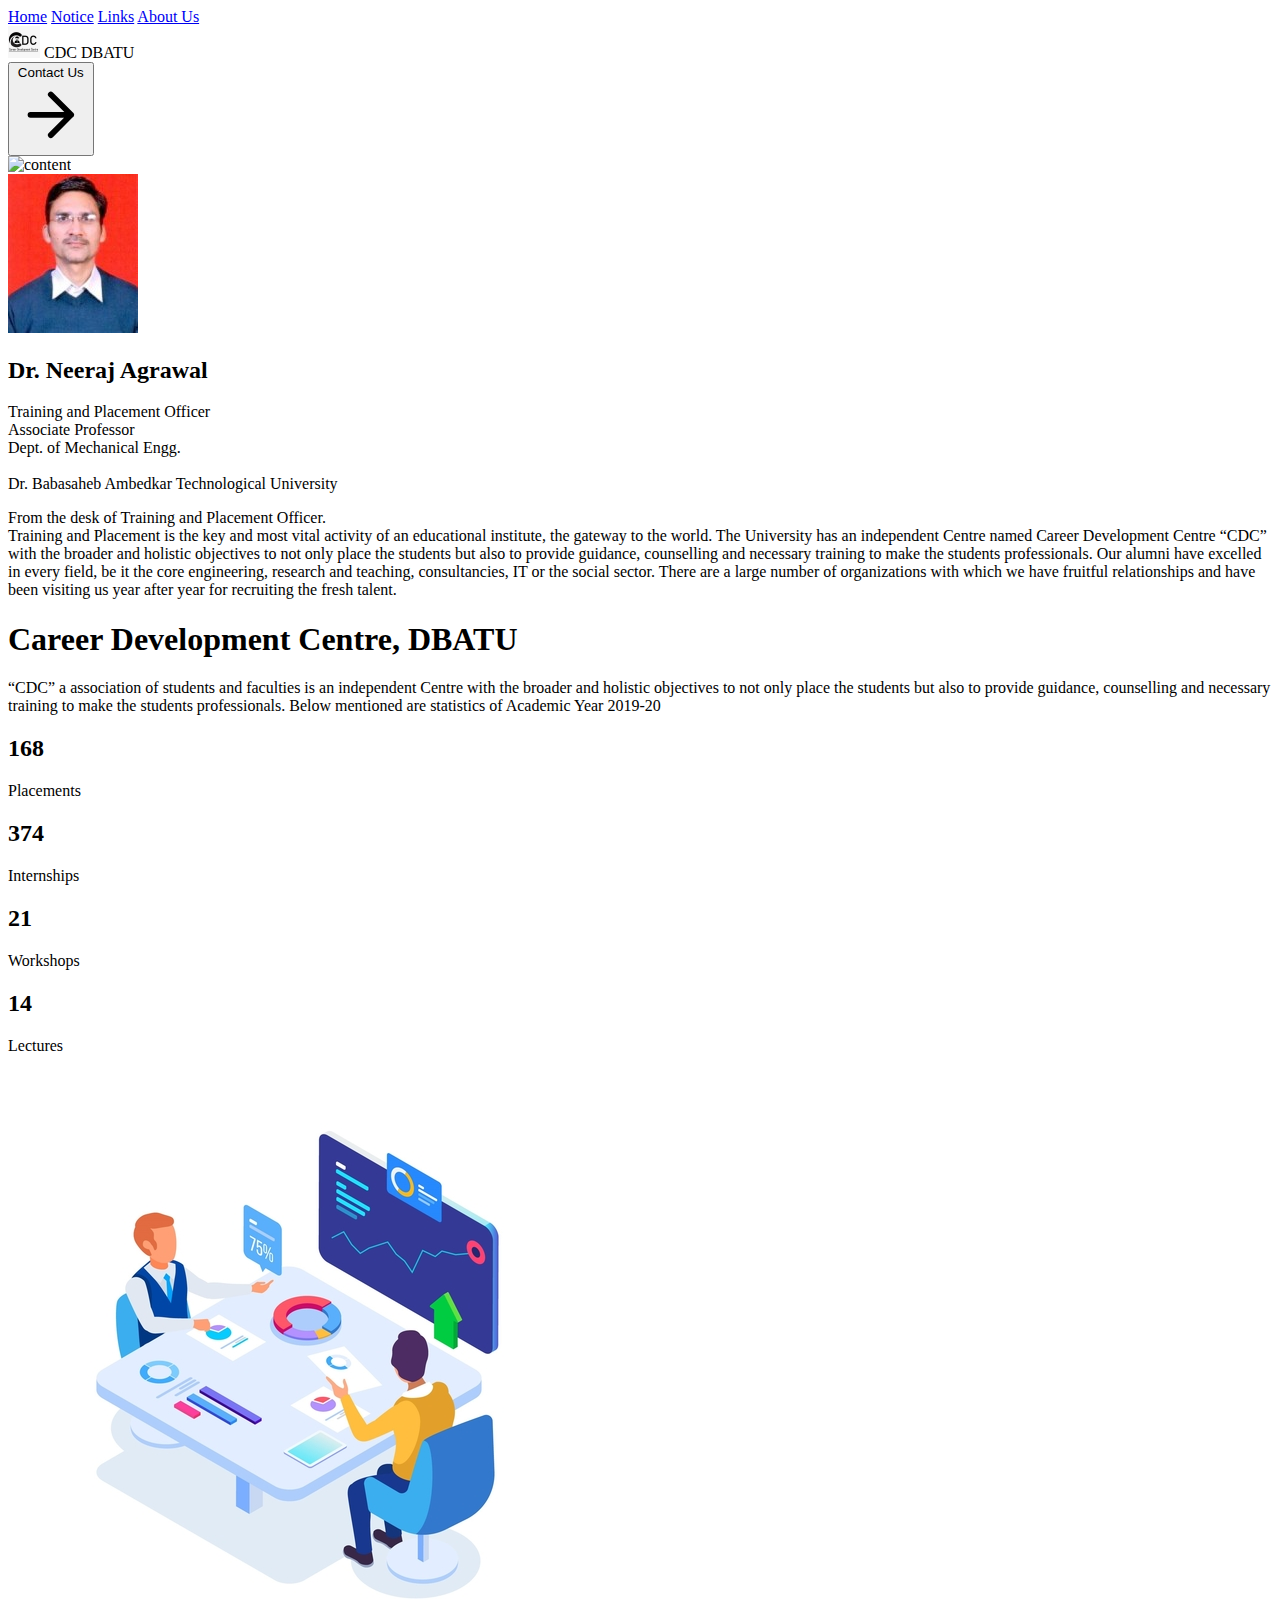
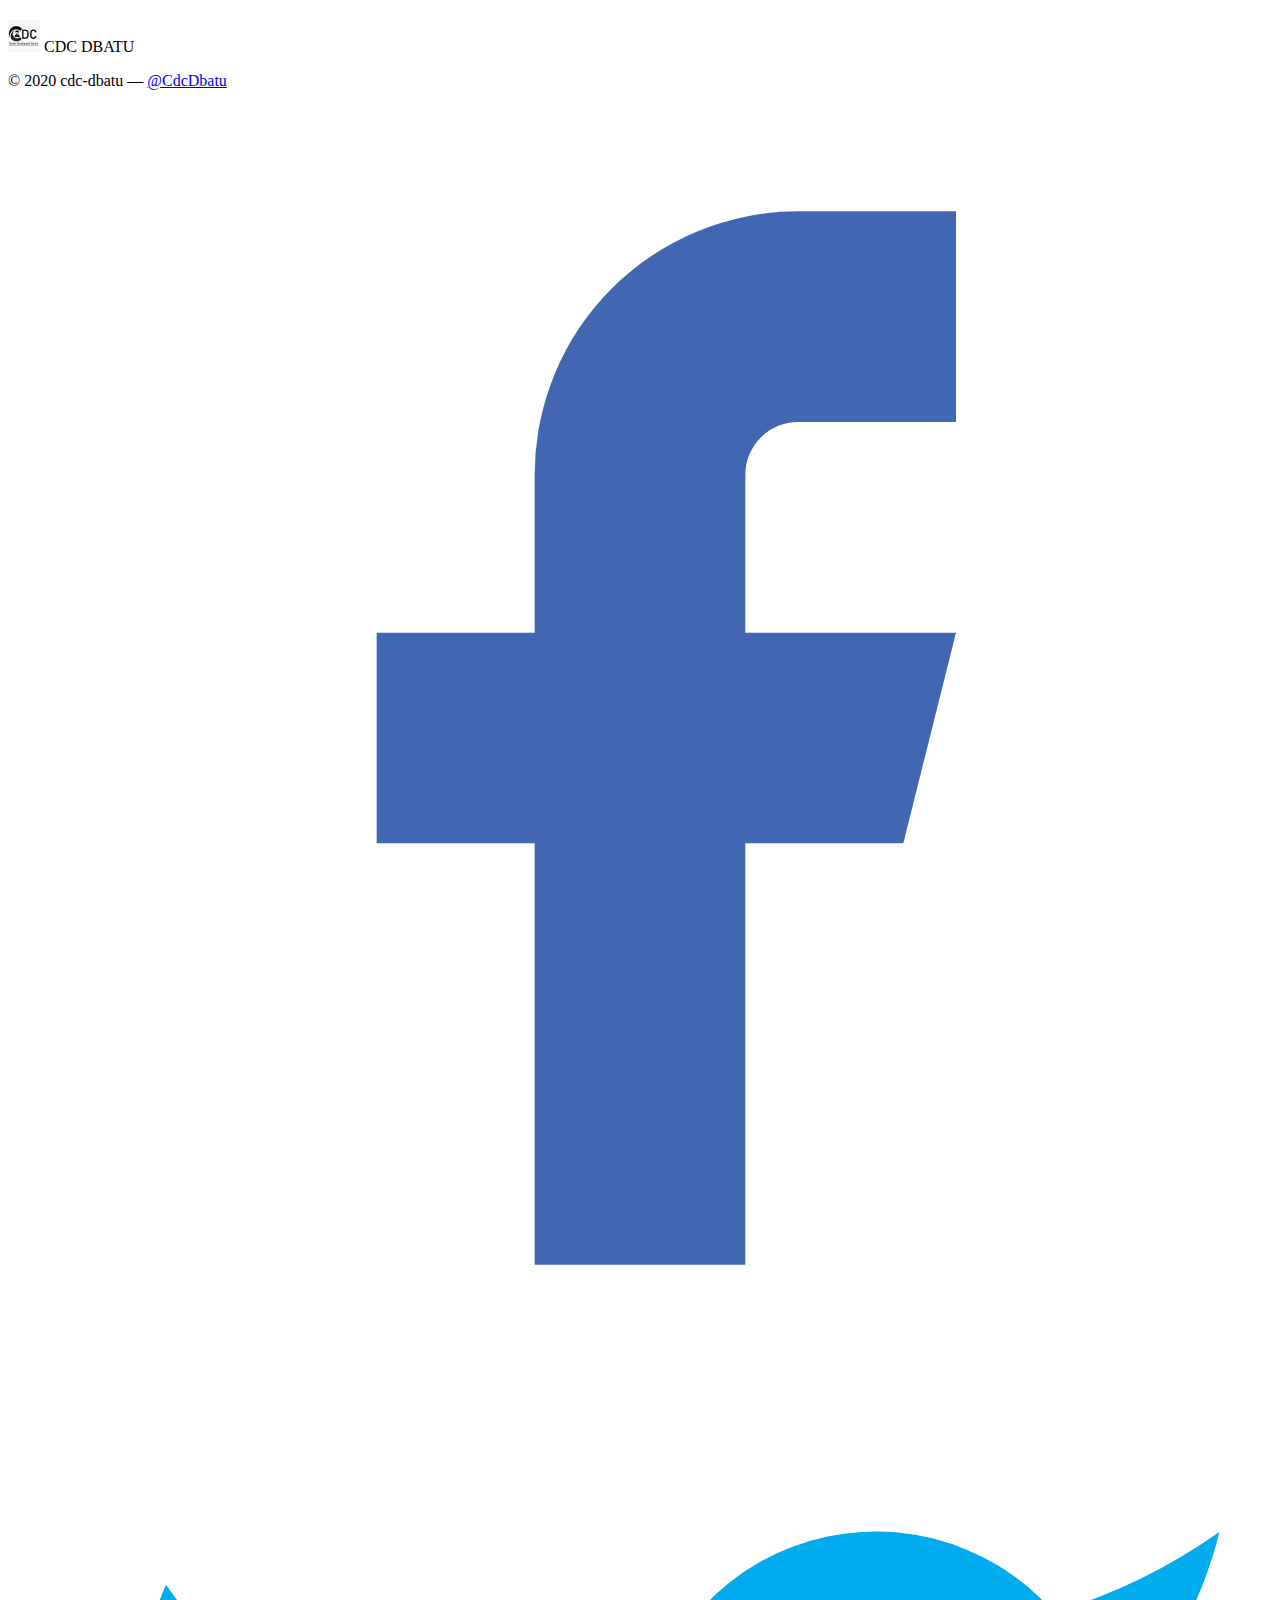
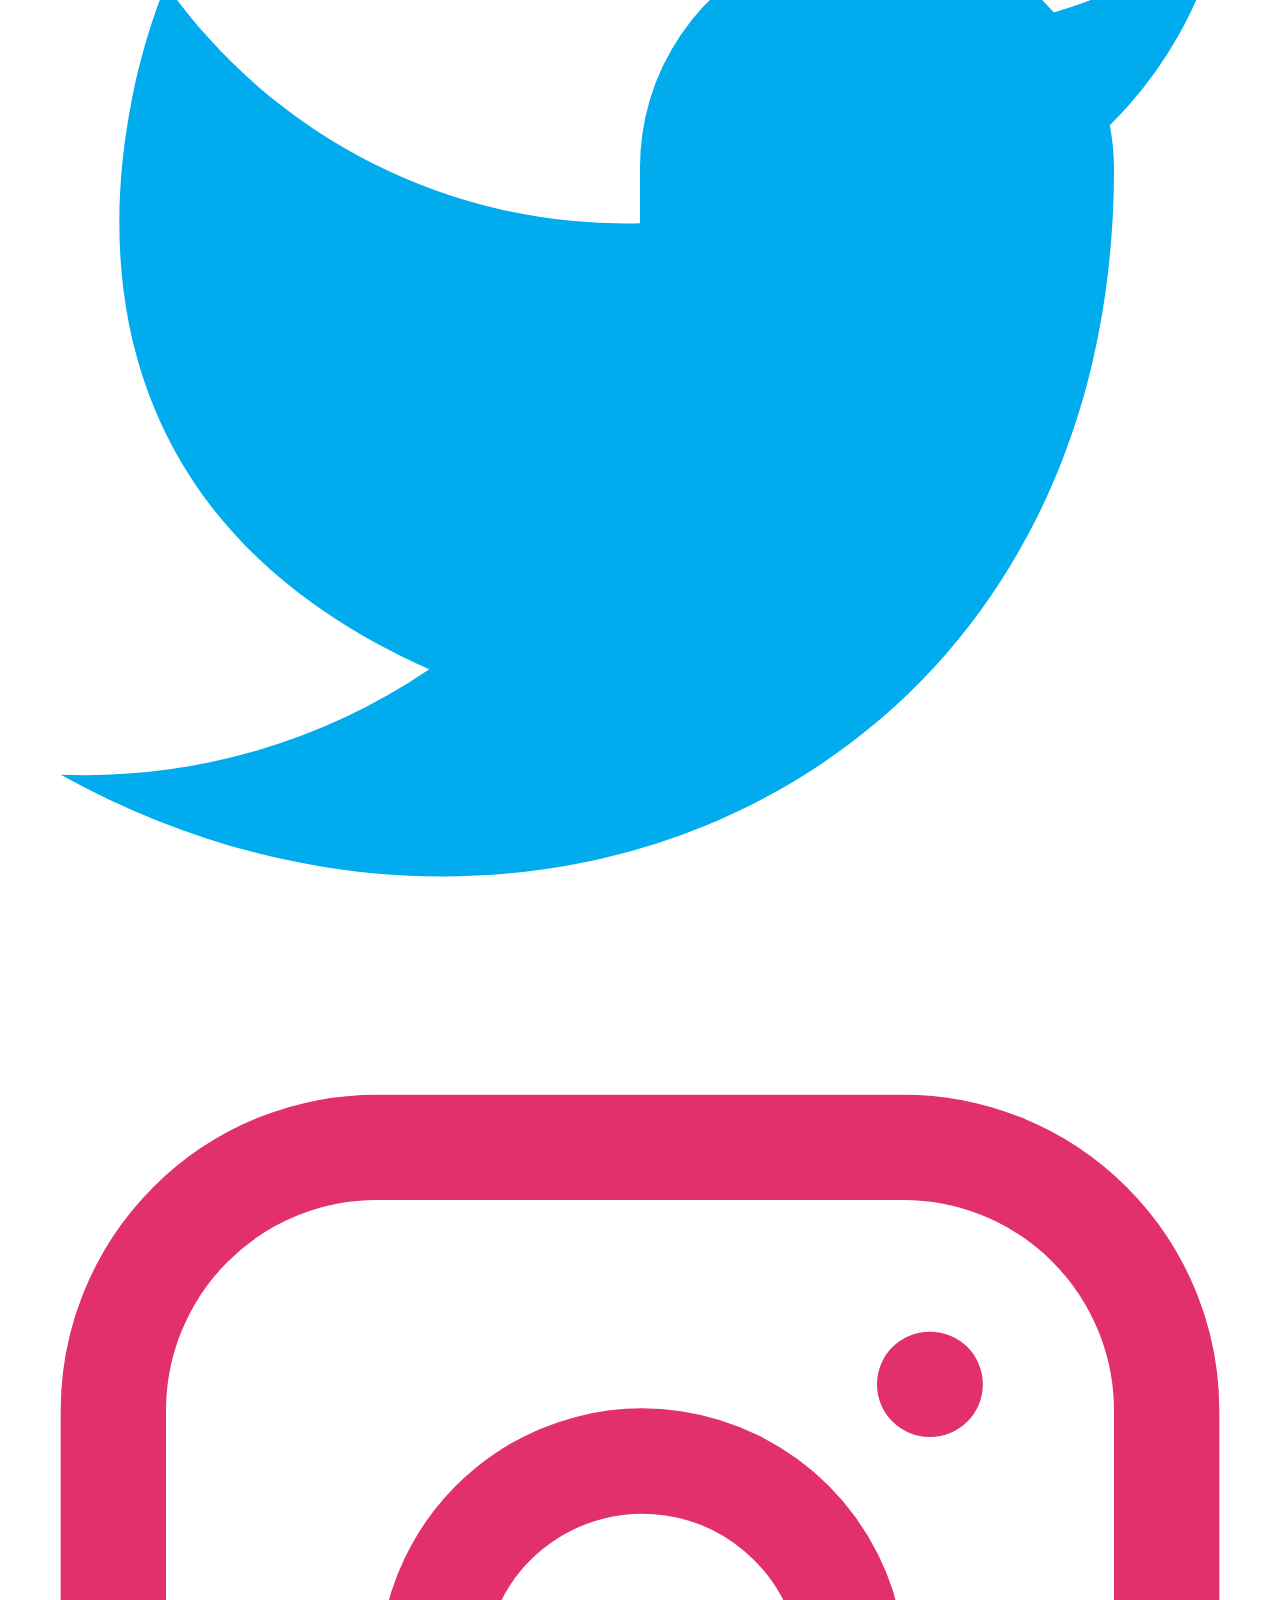
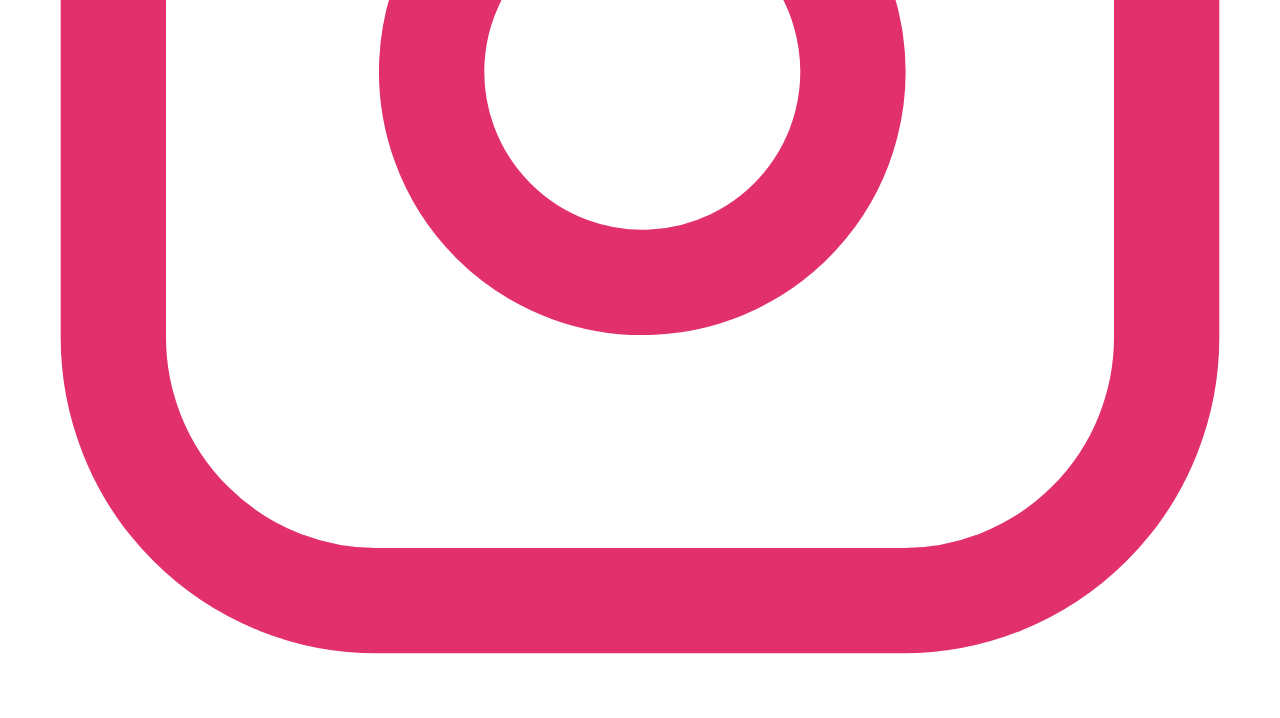
==== index.html @ 85b6dce5 "Add files via upload" ====
<!DOCTYPE html>
<html lang="en">
<head>
    <meta charset="UTF-8">
    <meta name="viewport" content="width=device-width, initial-scale=1.0">
    <link rel="shortcut icon" href="favicon.ico" >
    <title>CDC DBATU</title>
    <link href="https://unpkg.com/tailwindcss@^1.0/dist/tailwind.min.css" rel="stylesheet">
    <link rel="stylesheet" type="text/css" href="style.css">
</head>
<body onload="myFunction()">
    <div id="loading"></div>
    <header class="text-gray-700 body-font">
        <div class="container mx-auto flex flex-wrap p-5 flex-col md:flex-row items-center">
          <nav class="flex lg:w-2/5 flex-wrap items-center text-base md:ml-auto">
            <a class="mr-5 hover:text-gray-900" id="cursorp" href="index.html">Home</a>
            <a class="mr-5 hover:text-gray-900" id="cursorp" href="notice.html">Notice</a>
            <a class="mr-5 hover:text-gray-900" id="cursorp" href="links.html">Links</a>
            <a class="hover:text-gray-900" id="cursorp" href="aboutus.html">About Us</a>
          </nav>
          <a class="flex order-first lg:order-none lg:w-1/5 title-font font-medium items-center text-gray-900 lg:items-center lg:justify-center mb-4 md:mb-0">
            <!-- <svg xmlns="http://www.w3.org/2000/svg" fill="none" stroke="currentColor" stroke-linecap="round" stroke-linejoin="round" stroke-width="2" class="w-10 h-10 text-white p-2 bg-indigo-500 rounded-full" viewBox="0 0 24 24">
              <path d="M12 2L2 7l10 5 10-5-10-5zM2 17l10 5 10-5M2 12l10 5 10-5"></path>
            </svg> -->
            <img src="logo3232.png">
            <span class="ml-3 text-xl">CDC DBATU</span>
          </a>
          <div class="lg:w-2/5 inline-flex lg:justify-end ml-5 lg:ml-0">
            <a href="contact.html"><button class="inline-flex items-center bg-gray-200 border-0 py-1 px-3 focus:outline-none hover:bg-gray-300 rounded text-base mt-4 md:mt-0">Contact Us
              <svg fill="none" stroke="currentColor" stroke-linecap="round" stroke-linejoin="round" stroke-width="2" class="w-4 h-4 ml-1" viewBox="0 0 24 24">
                <path d="M5 12h14M12 5l7 7-7 7"></path>
              </svg>
            </button></a>
          </div>
        </div>
      </header>
      <section class="text-gray-700 body-font">
        <div class="container px-5 py-24 mx-auto flex flex-col">
          <div class="lg:w-4/6 mx-auto">
            <div class="rounded-lg h-64 overflow-hidden">
              <img alt="content" class="object-cover object-center h-full w-full" src="https://images.unsplash.com/photo-1498243691581-b145c3f54a5a?crop=entropy&cs=tinysrgb&fit=crop&fm=jpg&h=500&ixid=eyJhcHBfaWQiOjF9&ixlib=rb-1.2.1&q=80&w=1200">
            </div>
            <div class="flex flex-col sm:flex-row mt-10">
              <div class="sm:w-1/3 text-center sm:pr-8 sm:py-8">
                <div class="w-20 h-20 rounded-full inline-flex items-center justify-center bg-gray-200 text-gray-400">
                    <img src="photo_neeraj.jpg">
                  <!-- <svg fill="none" stroke="currentColor" stroke-linecap="round" stroke-linejoin="round" stroke-width="2" class="w-10 h-10" viewBox="0 0 24 24">
                    <path d="M20 21v-2a4 4 0 00-4-4H8a4 4 0 00-4 4v2"></path>
                    <circle cx="12" cy="7" r="4"></circle>
                  </svg> -->
                </div>
                <div class="flex flex-col items-center text-center justify-center">
                  <h2 class="font-medium title-font mt-4 text-gray-900 text-lg">Dr. Neeraj Agrawal</h2>
                  <div class="w-12 h-1 bg-indigo-500 rounded mt-2 mb-4"></div>
                  <p class="text-base text-gray-600">Training and Placement Officer <br> Associate Professor <br> Dept. of Mechanical Engg. <br><br> Dr. Babasaheb Ambedkar Technological University</p>
                </div>
              </div>
              <div class="sm:w-2/3 sm:pl-8 sm:py-8 sm:border-l border-gray-300 sm:border-t-0 border-t mt-4 pt-4 sm:mt-0 text-center sm:text-left">
                <p class="leading-relaxed text-lg mb-4">From the desk of Training and Placement Officer.<br>
                    Training and Placement is the key and most vital activity of an educational institute, the gateway to the world. The University has an independent Centre named Career Development Centre “CDC” with the broader and holistic objectives to not only place the students but also to provide guidance, counselling and necessary training to make the students professionals. Our alumni have excelled in every field, be it the core engineering, research and teaching, consultancies, IT or the social sector. There are a large number of organizations with which we have fruitful relationships and have been visiting us year after year for recruiting the fresh talent.</p>
                <!-- <a class="text-indigo-500 inline-flex items-center">Learn More
                  <svg fill="none" stroke="currentColor" stroke-linecap="round" stroke-linejoin="round" stroke-width="2" class="w-4 h-4 ml-2" viewBox="0 0 24 24">
                    <path d="M5 12h14M12 5l7 7-7 7"></path>
                  </svg>
                </a> -->
              </div>
            </div>
          </div>
        </div>
      </section>
      <section class="text-gray-700 body-font">
        <!-- <div class="lg:w-1/2 sm:w-1/3 w-full rounded-lg overflow-hidden mt-6 sm:mt-0">
            <img class="object-cover object-center w-full h-full" src="techresize.jpg" alt="stats">
          </div>
        </div> -->
        <div class="container px-5 py-24 mx-auto flex flex-wrap">
          <div class="flex flex-wrap -mx-4 mt-auto mb-auto lg:w-1/2 sm:w-2/3 content-start sm:pr-10">
            <div class="w-full sm:p-4 px-4 mb-6">
              <h1 class="title-font font-medium text-xl mb-2 text-gray-900">Career Development Centre, DBATU</h1>
              <div class="leading-relaxed">“CDC” a association of students and faculties is an independent Centre with the broader and holistic objectives to not only place the students but also to provide guidance, counselling and necessary training to make the students professionals. Below mentioned are statistics of Academic Year 2019-20</div>
            </div>
            <div class="p-4 sm:w-1/2 lg:w-1/4 w-1/2">
              <h2 class="title-font font-medium text-3xl text-gray-900">168</h2>
              <p class="leading-relaxed">Placements</p>
            </div>
            <div class="p-4 sm:w-1/2 lg:w-1/4 w-1/2">
              <h2 class="title-font font-medium text-3xl text-gray-900">374</h2>
              <p class="leading-relaxed">Internships</p>
            </div>
            <div class="p-4 sm:w-1/2 lg:w-1/4 w-1/2">
              <h2 class="title-font font-medium text-3xl text-gray-900">21</h2>
              <p class="leading-relaxed">Workshops</p>
            </div>
            <div class="p-4 sm:w-1/2 lg:w-1/4 w-1/2">
              <h2 class="title-font font-medium text-3xl text-gray-900">14</h2>
              <p class="leading-relaxed">Lectures</p>
            </div>
          </div>
          <div class="lg:w-1/2 sm:w-1/3 w-full rounded-lg overflow-hidden mt-6 sm:mt-0">
            <img class="object-cover object-center w-full h-full" src="techresize.jpg" alt="stats">
          </div>
        </div>
      </section>
      <footer class="text-gray-700 body-font">
        <div class="container px-5 py-8 mx-auto flex items-center sm:flex-row flex-col">
          <a class="flex title-font font-medium items-center md:justify-start justify-center text-gray-900">
            <!-- <svg xmlns="http://www.w3.org/2000/svg" fill="none" stroke="currentColor" stroke-linecap="round" stroke-linejoin="round" stroke-width="2" class="w-10 h-10 text-white p-2 bg-indigo-500 rounded-full" viewBox="0 0 24 24">
              <path d="M12 2L2 7l10 5 10-5-10-5zM2 17l10 5 10-5M2 12l10 5 10-5"></path>
            </svg> -->
            <img src="logo3232.png">
            <span class="ml-3 text-xl">CDC DBATU</span>
          </a>
          <p class="text-sm text-gray-500 sm:ml-4 sm:pl-4 sm:border-l-2 sm:border-gray-200 sm:py-2 sm:mt-0 mt-4">© 2020 cdc-dbatu —
            <a href="mailto:tnpc.dbtu@gmail.com" class="text-gray-600 ml-1" rel="noopener noreferrer" target="_blank">@CdcDbatu</a>
          </p>
          <span class="inline-flex sm:ml-auto sm:mt-0 mt-4 justify-center sm:justify-start">
            <a href="https://facebook.com/CDCDBATU" class="text-gray-500">
              <svg fill="#4267B2 " stroke-linecap="round" stroke-linejoin="round" stroke-width="2" class="w-5 h-5" viewBox="0 0 24 24">
                <path d="M18 2h-3a5 5 0 00-5 5v3H7v4h3v8h4v-8h3l1-4h-4V7a1 1 0 011-1h3z"></path>
              </svg>
            </a>
            <a href="https://twitter.com/CdcDbatu" class="ml-3 text-gray-500">
              <svg fill="#00acee" stroke-linecap="round" stroke-linejoin="round" stroke-width="2" class="w-5 h-5" viewBox="0 0 24 24">
                <path d="M23 3a10.9 10.9 0 01-3.14 1.53 4.48 4.48 0 00-7.86 3v1A10.66 10.66 0 013 4s-4 9 5 13a11.64 11.64 0 01-7 2c9 5 20 0 20-11.5a4.5 4.5 0 00-.08-.83A7.72 7.72 0 0023 3z"></path>
              </svg>
            </a>
            <a href="https://instagram.com/cdcdbatu" class="ml-3 text-gray-500">
                <svg fill="none" stroke="#E1306C" stroke-linecap="round" stroke-linejoin="round" stroke-width="2" class="w-5 h-5" viewBox="0 0 24 24">
                  <rect width="20" height="20" x="2" y="2" rx="5" ry="5"></rect>
                  <path d="M16 11.37A4 4 0 1112.63 8 4 4 0 0116 11.37zm1.5-4.87h.01"></path>
                </svg>
              </a>
            <!-- <a href="https://twitter.com/knyttneve" class="ml-3 text-gray-500">
              <svg fill="currentColor" stroke="currentColor" stroke-linecap="round" stroke-linejoin="round" stroke-width="0" class="w-5 h-5" viewBox="0 0 24 24">
                <path stroke="none" d="M16 8a6 6 0 016 6v7h-4v-7a2 2 0 00-2-2 2 2 0 00-2 2v7h-4v-7a6 6 0 016-6zM2 9h4v12H2z"></path>
                <circle cx="4" cy="4" r="2" stroke="none"></circle>
              </svg>
            </a> -->
          </span>
        </div>
      </footer>
    <script>
        // $(document).ready(function(){
            // 	$('div#loading').removeAttr('id');
        // });
        var preloader = document.getElementById("loading");
        // window.addEventListener('load', function(){
        // 	preloader.style.display = 'none';
        // 	})

        function myFunction(){
            preloader.style.display = 'none';
        };
    </script>
</body>
</html>
---- style.css ----
#loading{
	position: fixed;
	width: 100%;
	height: 100vh;
	background: #fff
	url('copper_loading.gif')
	 no-repeat center center;	
	z-index: 99999;
}
#cursorp{
    cursor: pointer !important; 
}
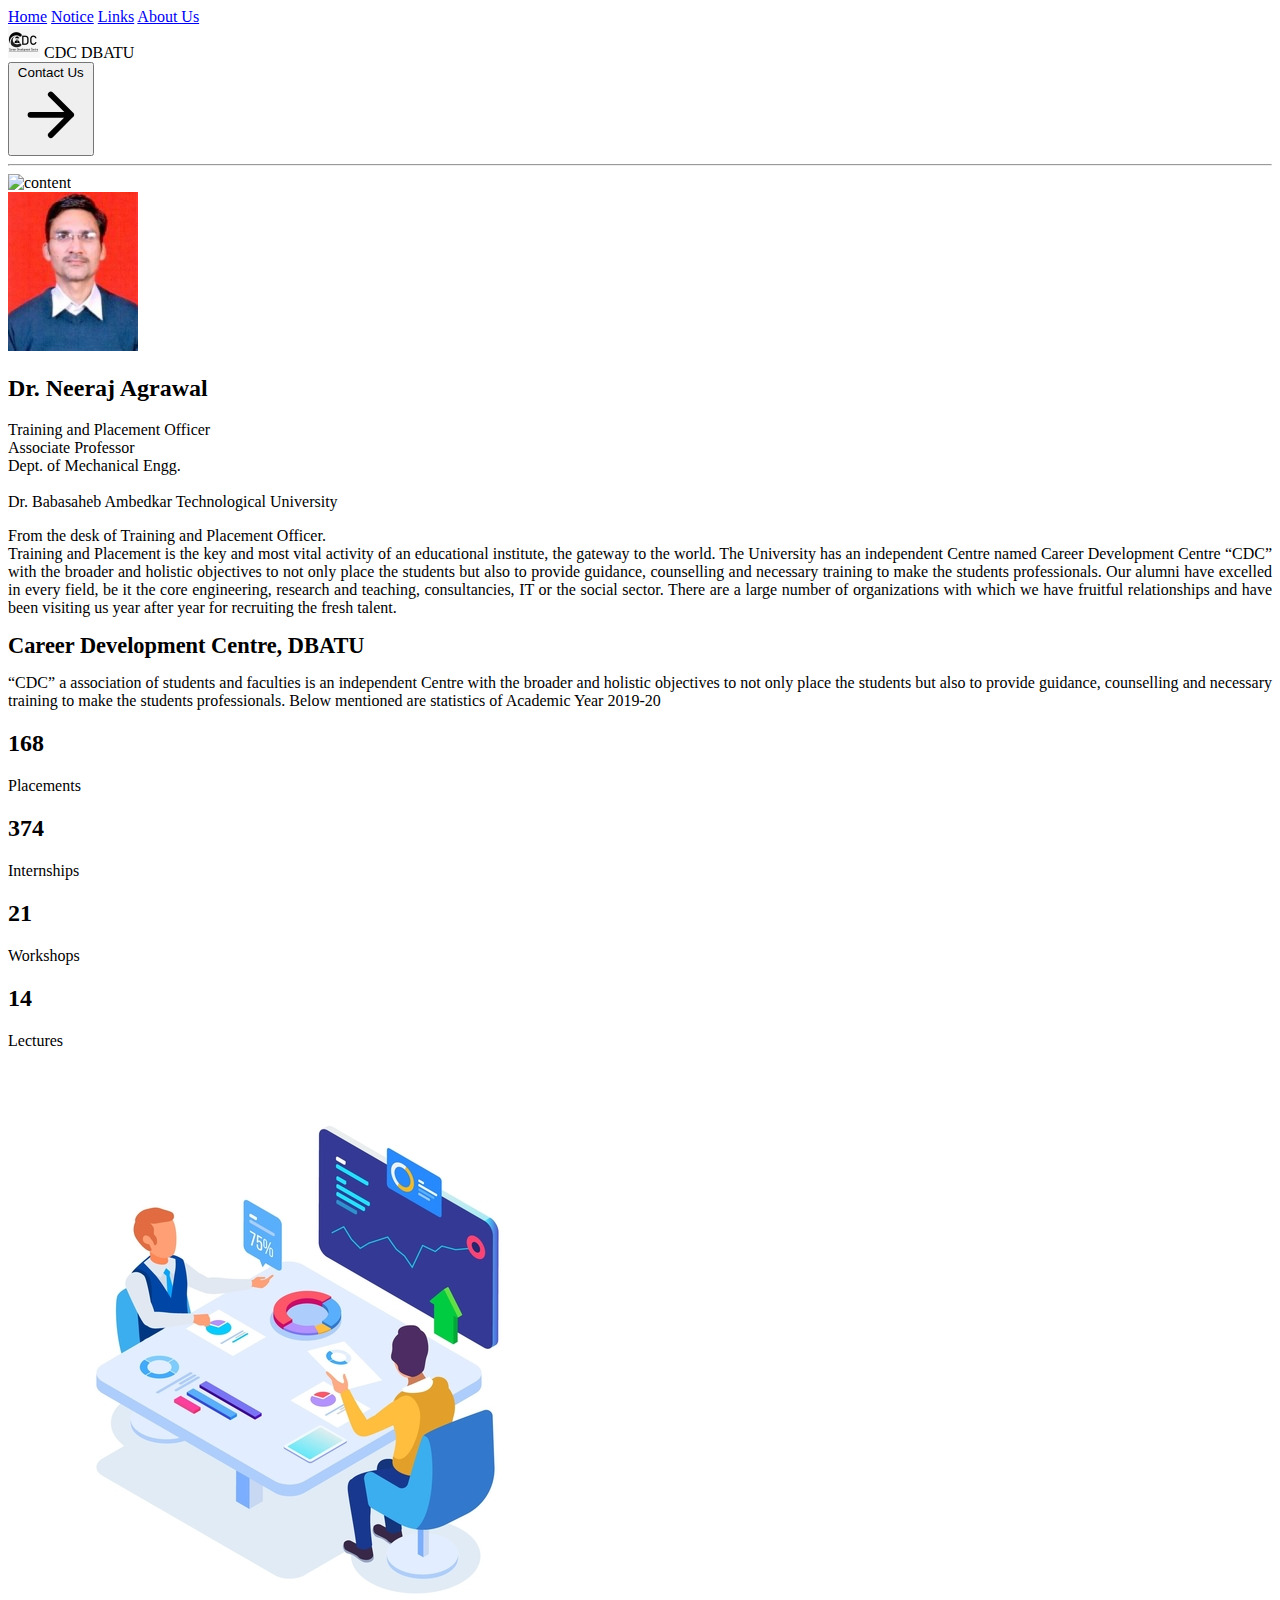
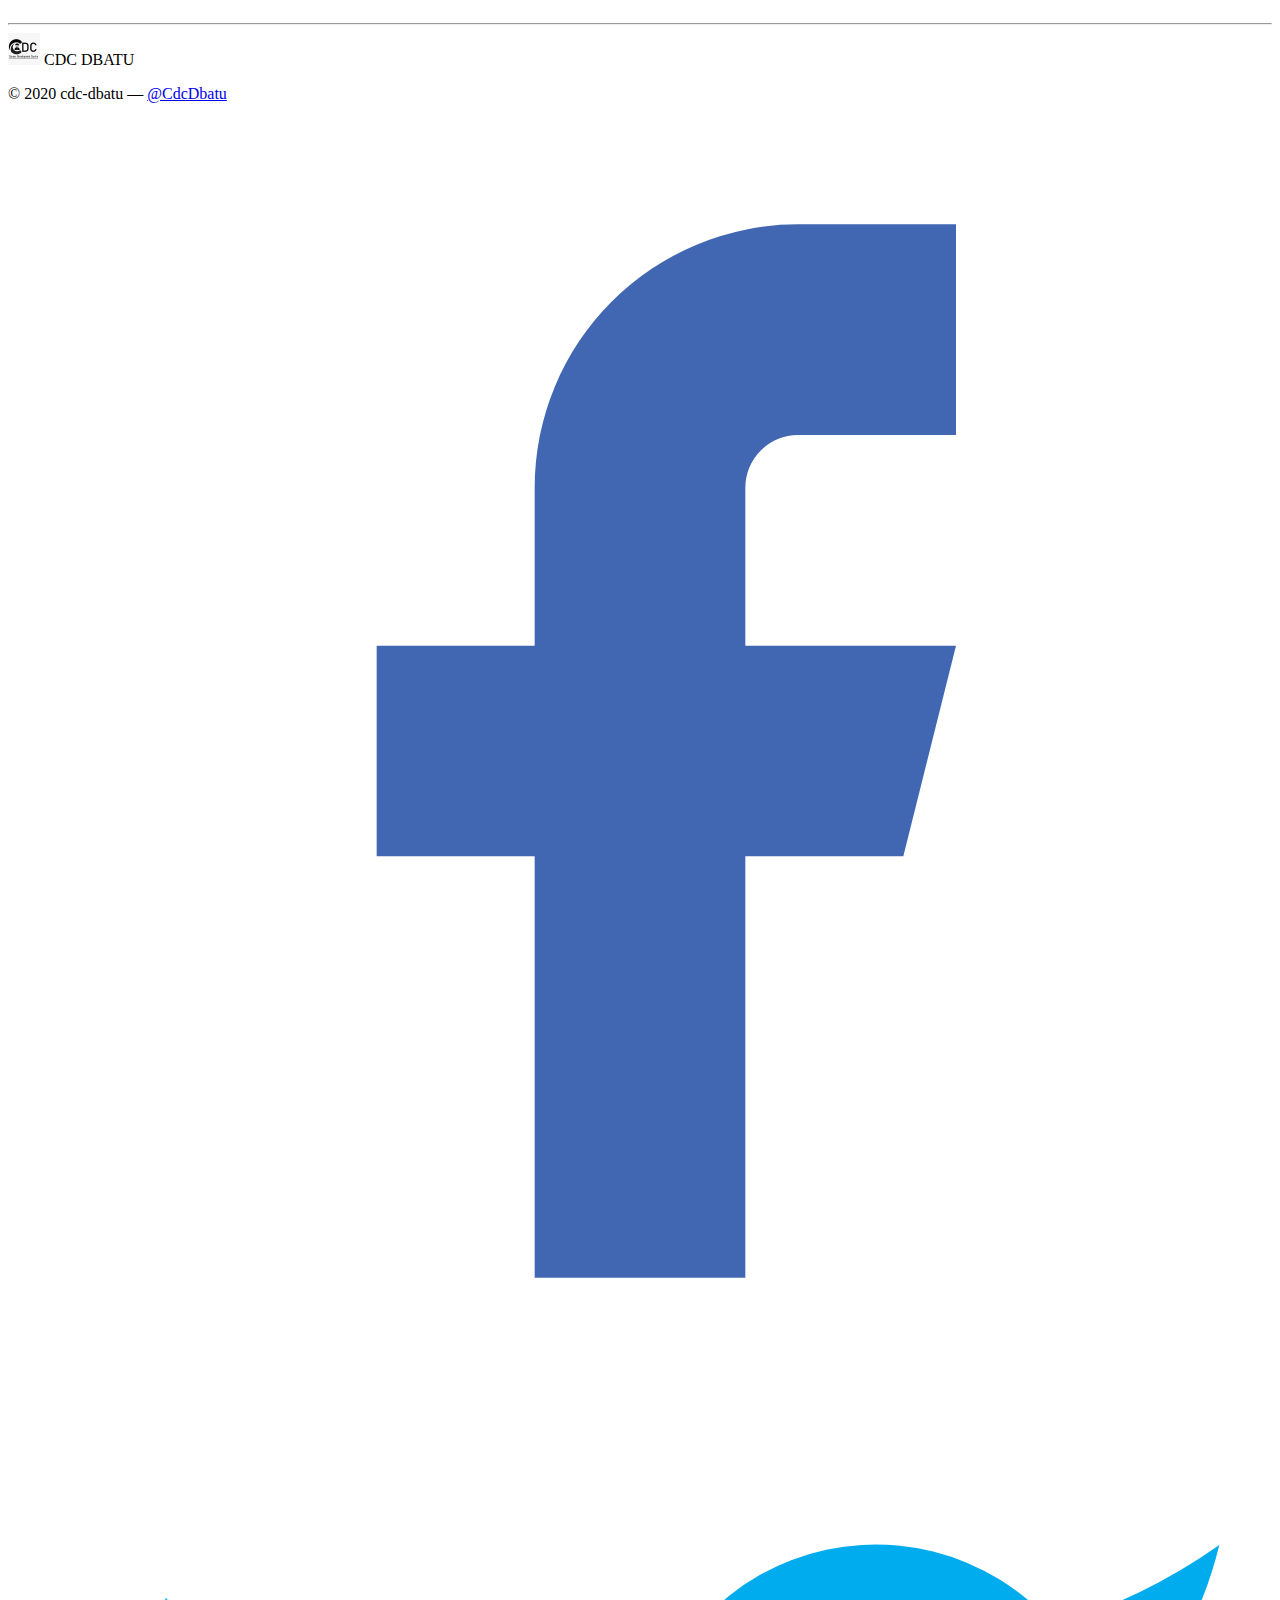
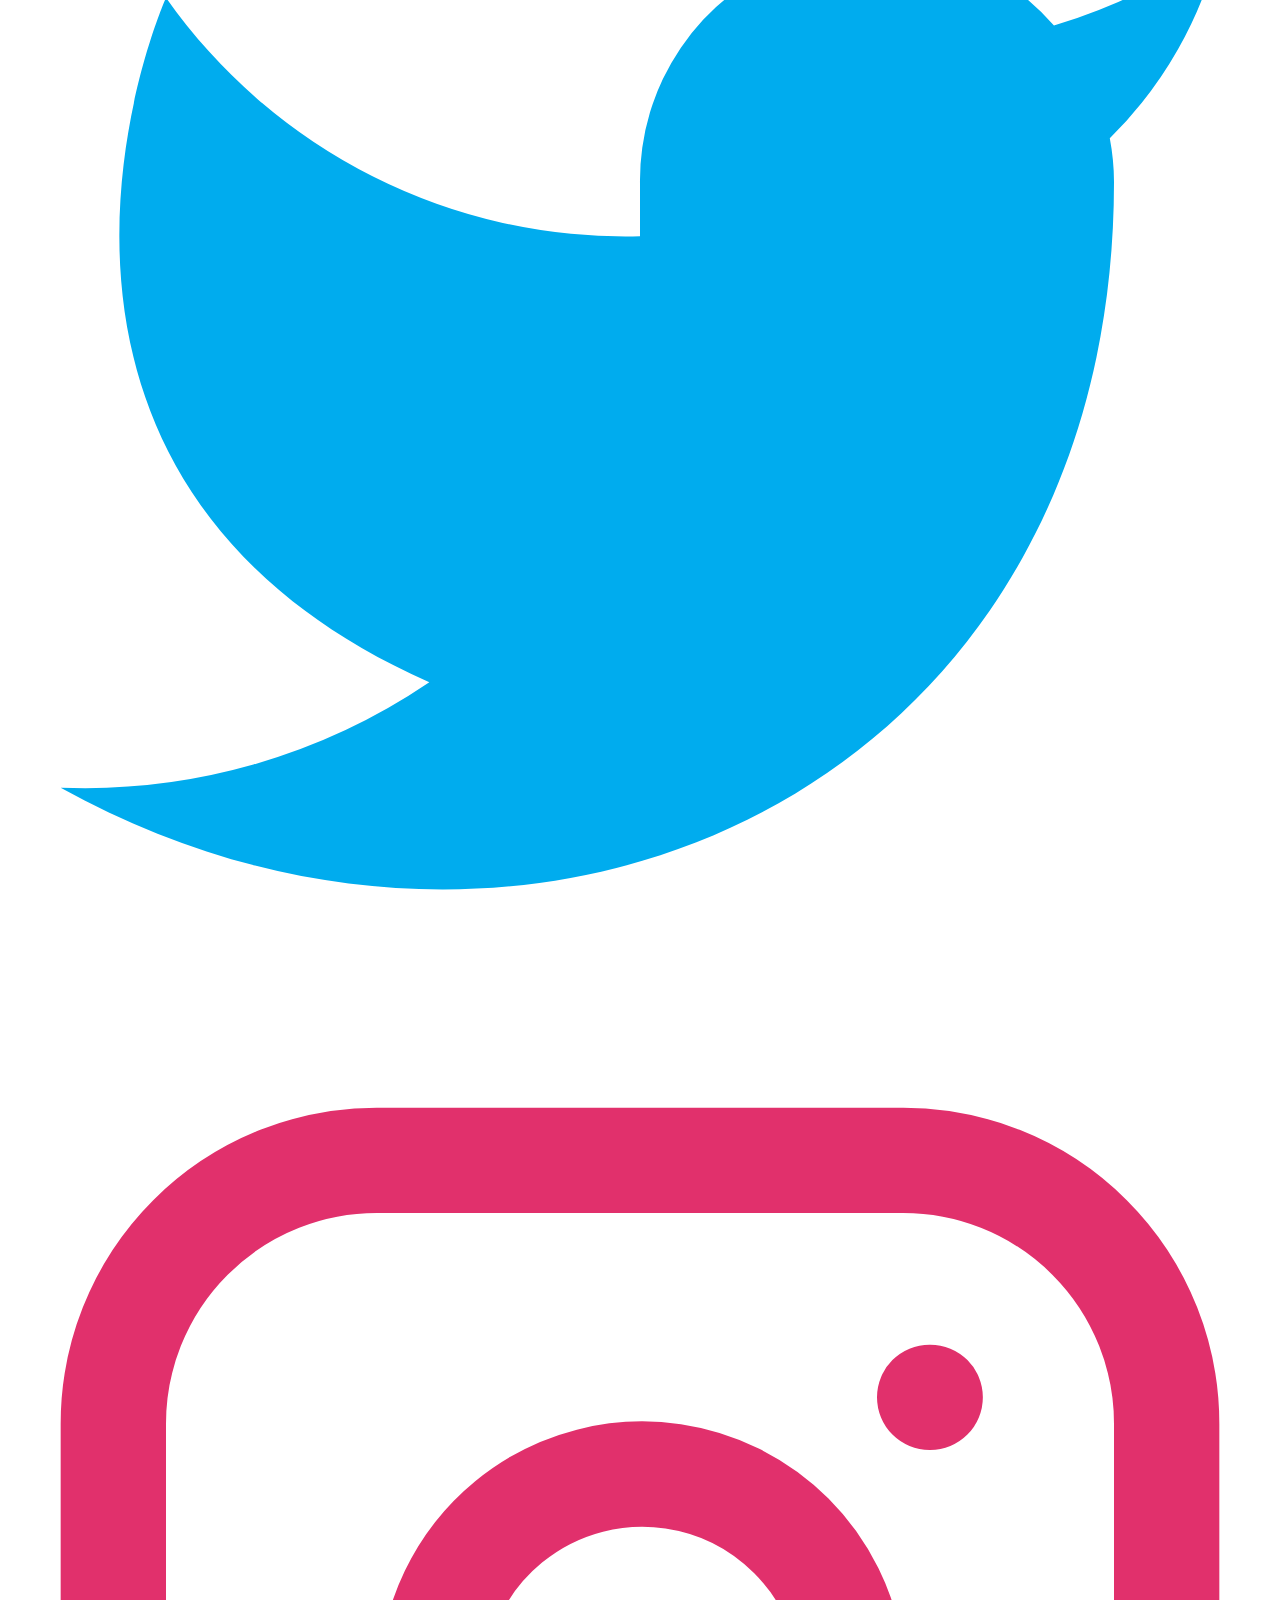
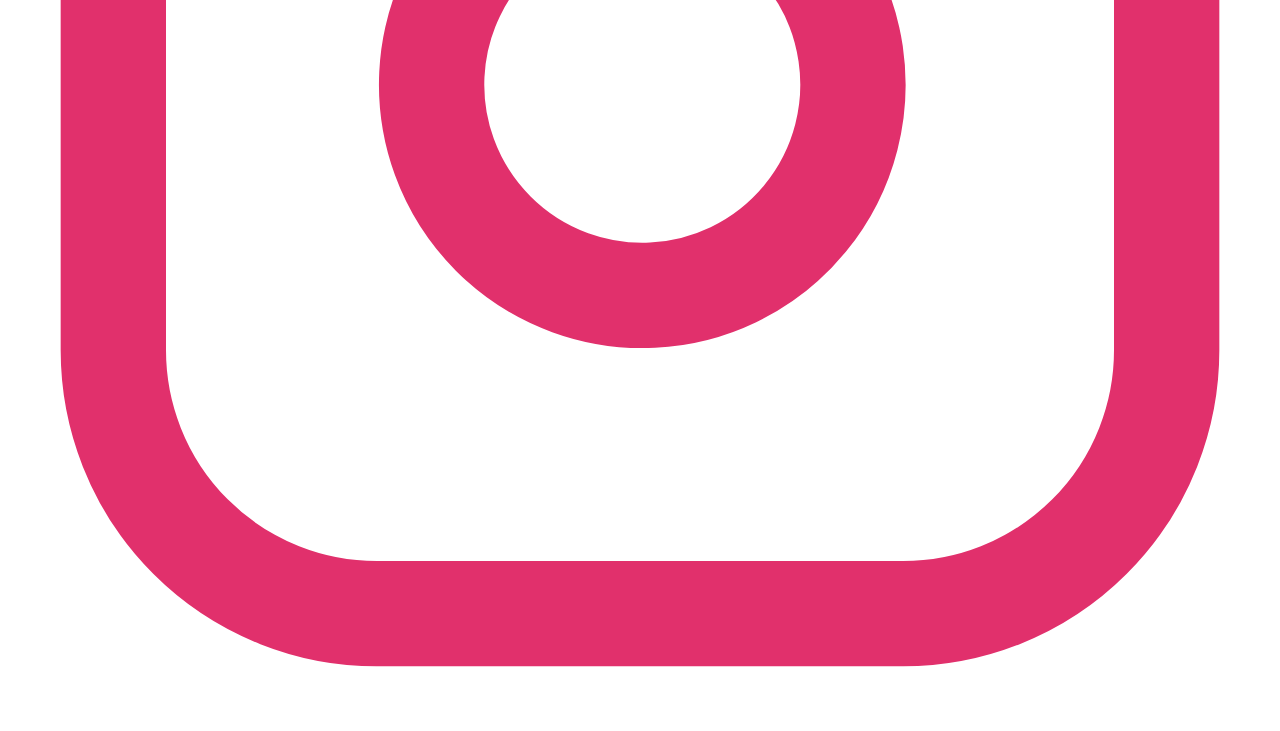
==== commit 644c0154: "Add files via upload" ====
--- a/index.html
+++ b/index.html
@@ -33,6 +33,7 @@
             </button></a>
           </div>
         </div>
+        <hr>
       </header>
       <section class="text-gray-700 body-font">
         <div class="container px-5 py-24 mx-auto flex flex-col">
@@ -56,7 +57,7 @@
                 </div>
               </div>
               <div class="sm:w-2/3 sm:pl-8 sm:py-8 sm:border-l border-gray-300 sm:border-t-0 border-t mt-4 pt-4 sm:mt-0 text-center sm:text-left">
-                <p class="leading-relaxed text-lg mb-4">From the desk of Training and Placement Officer.<br>
+                <p class="leading-relaxed text-lg mb-4" id="justifycontent">From the desk of Training and Placement Officer.<br>
                     Training and Placement is the key and most vital activity of an educational institute, the gateway to the world. The University has an independent Centre named Career Development Centre “CDC” with the broader and holistic objectives to not only place the students but also to provide guidance, counselling and necessary training to make the students professionals. Our alumni have excelled in every field, be it the core engineering, research and teaching, consultancies, IT or the social sector. There are a large number of organizations with which we have fruitful relationships and have been visiting us year after year for recruiting the fresh talent.</p>
                 <!-- <a class="text-indigo-500 inline-flex items-center">Learn More
                   <svg fill="none" stroke="currentColor" stroke-linecap="round" stroke-linejoin="round" stroke-width="2" class="w-4 h-4 ml-2" viewBox="0 0 24 24">
@@ -76,8 +77,8 @@
         <div class="container px-5 py-24 mx-auto flex flex-wrap">
           <div class="flex flex-wrap -mx-4 mt-auto mb-auto lg:w-1/2 sm:w-2/3 content-start sm:pr-10">
             <div class="w-full sm:p-4 px-4 mb-6">
-              <h1 class="title-font font-medium text-xl mb-2 text-gray-900">Career Development Centre, DBATU</h1>
-              <div class="leading-relaxed">“CDC” a association of students and faculties is an independent Centre with the broader and holistic objectives to not only place the students but also to provide guidance, counselling and necessary training to make the students professionals. Below mentioned are statistics of Academic Year 2019-20</div>
+              <h1 class="title-font font-medium text-xl mb-2 text-gray-900" id="largercontent">Career Development Centre, DBATU</h1>
+              <div class="leading-relaxed text-lg mb-4" id="justifycontent">“CDC” a association of students and faculties is an independent Centre with the broader and holistic objectives to not only place the students but also to provide guidance, counselling and necessary training to make the students professionals. Below mentioned are statistics of Academic Year 2019-20</div>
             </div>
             <div class="p-4 sm:w-1/2 lg:w-1/4 w-1/2">
               <h2 class="title-font font-medium text-3xl text-gray-900">168</h2>
@@ -102,6 +103,7 @@
         </div>
       </section>
       <footer class="text-gray-700 body-font">
+        <hr>
         <div class="container px-5 py-8 mx-auto flex items-center sm:flex-row flex-col">
           <a class="flex title-font font-medium items-center md:justify-start justify-center text-gray-900">
             <!-- <svg xmlns="http://www.w3.org/2000/svg" fill="none" stroke="currentColor" stroke-linecap="round" stroke-linejoin="round" stroke-width="2" class="w-10 h-10 text-white p-2 bg-indigo-500 rounded-full" viewBox="0 0 24 24">
--- a/style.css
+++ b/style.css
@@ -9,4 +9,11 @@
 }
 #cursorp{
     cursor: pointer !important; 
-}+}
+#justifycontent{
+    text-align: justify !important;
+    text-justify: inter-word !important;
+}
+#largercontent{
+    font-size: 1.4em !important;
+}
